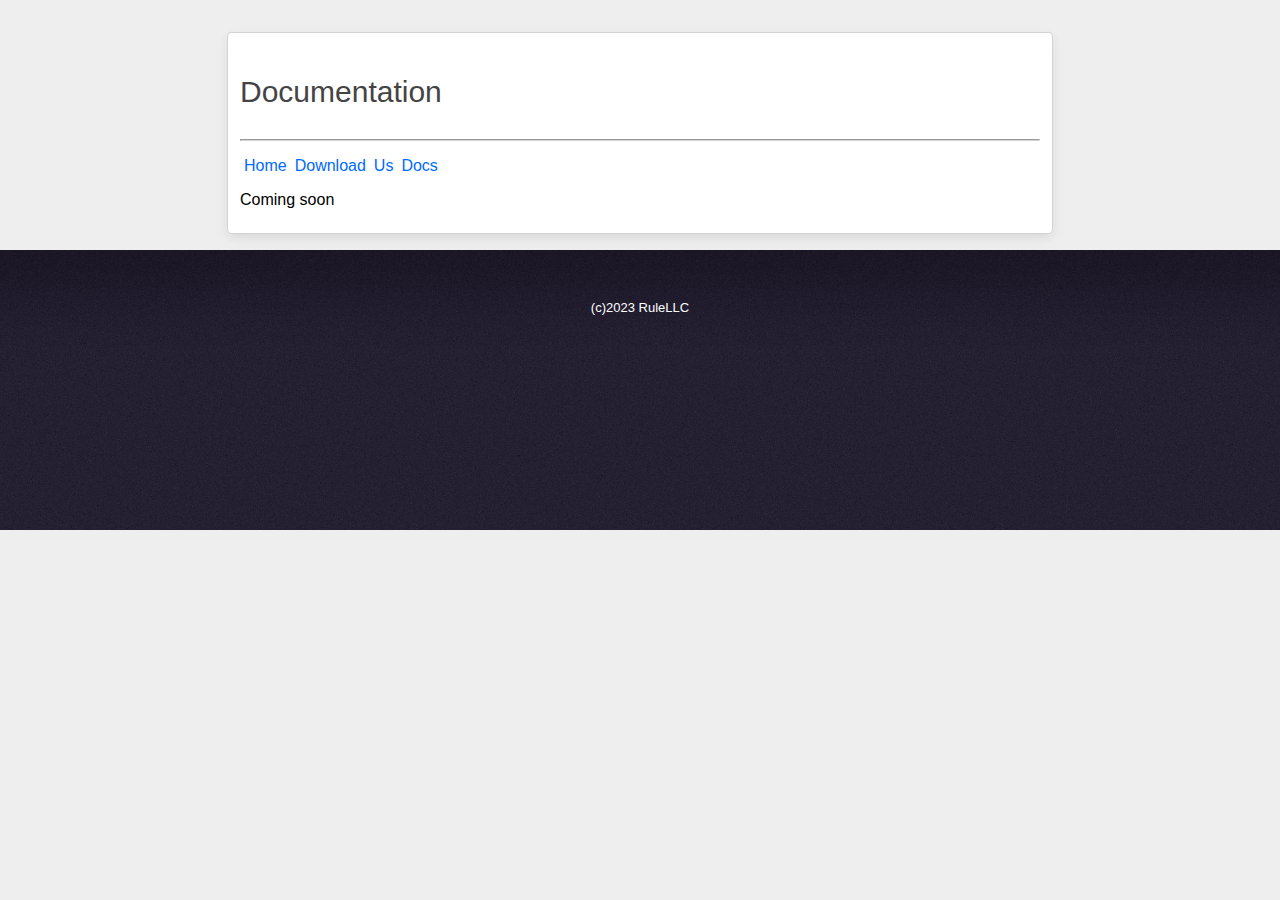
==== docs/index.html @ 99d9c6a0 "autopush script" ====
<!DOCTYPE html>
<!----><!----><!---->
<!----><!----><!---->
<!----><!----><!---->
<head>
<link rel="stylesheet" href="/style.css" />
<title>Documentation</title>
</head>
<body>
<div class="box"><p id="title">Documentation</p><hr>

<p>
<a class="link" href="/">Home</a><a  class="link" href="/download">Download</a><a  class="link" href="https://github.com/RuleLLC">Us</a><a  class="link" href="/docs">Docs</a>
</p>
Coming soon
</div>
<div id="footer">(c)2023 RuleLLC</br></br></br></br></br></br></br></br></br></br></br></br></div>
</body>
</html>
---- style.css ----
body{
	margin:0;
	font-family:Ubuntu,Arial;
	background-color:#eee;
	padding-top:16px;
	text-align:center;
	word-wrap:break-word;
}

textarea{
	max-width:100%;
	min-width:100%;
	padding:6px;
	border:1px solid lightgrey;
	background-color:#fbfbfb;
	margin-bottom:4px;
}

textarea:focus{
	outline:none;
	border:1px solid #006aff;
	background-color:white;
}

input[type=text],input[type=password]{
	padding:6px;
	border:1px solid lightgrey;
	background-color:#fbfbfb;
	margin-bottom:4px;
}

input[type=text]:focus,input[type=password]:focus{
	outline:none;
	border:1px solid #006aff;
	background-color:white;
}

input[type=text]:disabled,input[type=password]:disabled{
	background-color:#e0e0e0;
}

input[type=submit],button{
	background-color:#006aff;
	border:none;
	padding:8px;
	color:white;
	margin-bottom:4px;
}

input[type=submit]:hover,button:hover{
	background-color:#006affaa;
}

input[type=submit]:focus,button:focus{
	outline:4px solid #006aff44;
}

input[type=submit].grey,button.grey{
	background-color:#dddddd;
	border:none;
	padding:8px;
	color:black;
	margin-bottom:4px;
}

input[type=submit].grey:hover,button.grey:hover{
	background-color:#ddddddaa;
}

input[type=submit].grey:focus,button.grey:focus{
	outline:4px solid #dddddd44;
}

.box{
	box-shadow: 0 4px 8px 0 rgba(0, 0, 0, 0.05), 0 6px 20px 0 rgba(0, 0, 0, 0.03);
	border-radius: 4px;
	border:1px solid lightgrey;
	margin:16px;
	padding:12px;
	background-color:white;
	padding-bottom:24px;
	width:800px;
	display:inline-block;
	text-align:left;
	max-width:80%;
}

.floatform form input{width:100%;}

legend{
	font-size:24px;
	padding:8px;
	display:inline-block;
}

hr{
	border-bottom:1px solid lightgrey;
}

a{
	color:#006aff;
	text-decoration:none;
}

a:hover{
	text-decoration:underline;
}

.small{
	color:grey;
	font-size:12px;
}

.error{
	background-color:#f004;
	padding:8px;
	margin-top:12px;
	color:#800;
	border-radius:4px;
}

h1{
	font-weight:normal;
	margin:0;
	margin-top:12px;
	margin-bottom:16px;
	font-size:28px;
}

h2{
	font-weight:normal;
	margin:0;
	margin-top:12px;
	margin-bottom:16px;
	font-size:22px;
}

table.course td{
	padding:4px;
}

h1,h2,a,#nav{
	-moz-user-select: none; -webkit-user-select: none; -ms-user-select:none; user-select:none;-o-user-select:none;
}

pre{
	display:block;
	background-color:#eee;
	padding:8px;
	border:1px solid #ccc;
	border-radius:4px;
}

form{
	margin-bottom:0;
}

input[type=submit].micro, button.micro{
	padding:2px 6px;
	margin-top:4px;
}

select[multiple]{
	width:100%;
	margin-bottom:4px;
}

@media only screen and (max-device-width: 640px) {
body{padding:0; background-color:white;}
.box{margin:0; display:block;width:auto; max-width:none; box-shadow:none; border:none;}
}

@media (prefers-color-scheme: dark) {

body{
	margin:0;
	font-family:Ubuntu,Arial;
	background-color:#222;
	padding-top:16px;
	text-align:center;
	word-wrap:break-word;
	color:white;
}

textarea,input[type=text],input[type=password]{
	padding:6px;
	border:1px solid #222;
	background-color:#333;
	margin-bottom:4px;
	color:white;
}

textarea:focus, input[type=text]:focus,input[type=password]:focus{
	outline:none;
	border:1px solid #006aff;
	background-color:black;
}

input[type=submit],button{
	background-color:#006aff;
	border:none;
	padding:8px;
	color:white;
	margin-bottom:4px;
}

input[type=submit]:hover,button:hover{
	background-color:#006affaa;
}

input[type=submit]:focus,button:focus{
	outline:4px solid #006aff44;
}

input[type=submit].grey,button.grey{
	background-color:#333;
	border:none;
	padding:8px;
	color:white;
	margin-bottom:4px;
}

input[type=submit].grey:hover,button.grey:hover{
	background-color:#4d4d4d;
}

input[type=submit].grey:focus,button.grey:focus{
	outline:4px solid #aaa4;
}

.box{
	box-shadow: 0 4px 8px 0 rgba(0, 0, 0, 0.05), 0 6px 20px 0 rgba(0, 0, 0, 0.03);
	border-radius: 4px;
	border:1px solid #222;
	margin:16px;
	padding:12px;
	background-color:#444;
	padding-bottom:24px;
	width:800px;
	display:inline-block;
	text-align:left;
	max-width:80%;
}

hr{
	border:none;
	border-bottom:1px solid #555;
}

a{
	color:#006aff;
	text-decoration:none;
}

a:hover{
	text-decoration:underline;
}

.small{
	color:grey;
	font-size:12px;
}

h1{
	font-weight:normal;
	margin:0;
	margin-top:12px;
	margin-bottom:16px;
	font-size:28px;
}

h2{
	font-weight:normal;
	margin:0;
	margin-top:12px;
	margin-bottom:16px;
	font-size:22px;
}

table.course td{
	padding:4px;
}

h1,h2,a,#nav{
	-moz-user-select: none; -webkit-user-select: none; -ms-user-select:none; user-select:none;-o-user-select:none;
}

pre{
	display:block;
	background-color:#333;
	padding:8px;
	border-radius:4px;
}

form{
	margin-bottom:0;
}

input[type=submit].micro, button.micro{
	padding:2px 6px;
	margin-top:4px;
}

textarea{
	max-width:100%;
	min-width:100%;
}

select[multiple]{
	width:100%;
	color:white;
	background-color:#333;
	border:none;
	margin-bottom: 4px;
}

@media only screen and (max-device-width: 640px) {
body{padding:0; background-color:#444;}
.box{margin:0; display:block;width:auto; max-width:none; box-shadow:none; border:none;}
}

}
#title{
color:#444444;
font-size:30px;
}
.subtitle{
color:#222222;
font-size:20px;
}
.subsubtitle{
color:#111111;
font-size:16px;
}
.oeoe{
	width:300px;
	height:200px;
	float:left;
	margin:8px;
}
.rrt{
	text-align:right;
}
.rro{
	float:right;
}
#footer{
width:100%;
background:url('footer.png');
color:white;
text-align:center;
font-size:13px;
padding-top:50px;
padding-bottom:50px;
}
#iip{
color:#888888;
font-size:12px;
text-align:center;
}
.link{
margin:4px;
}
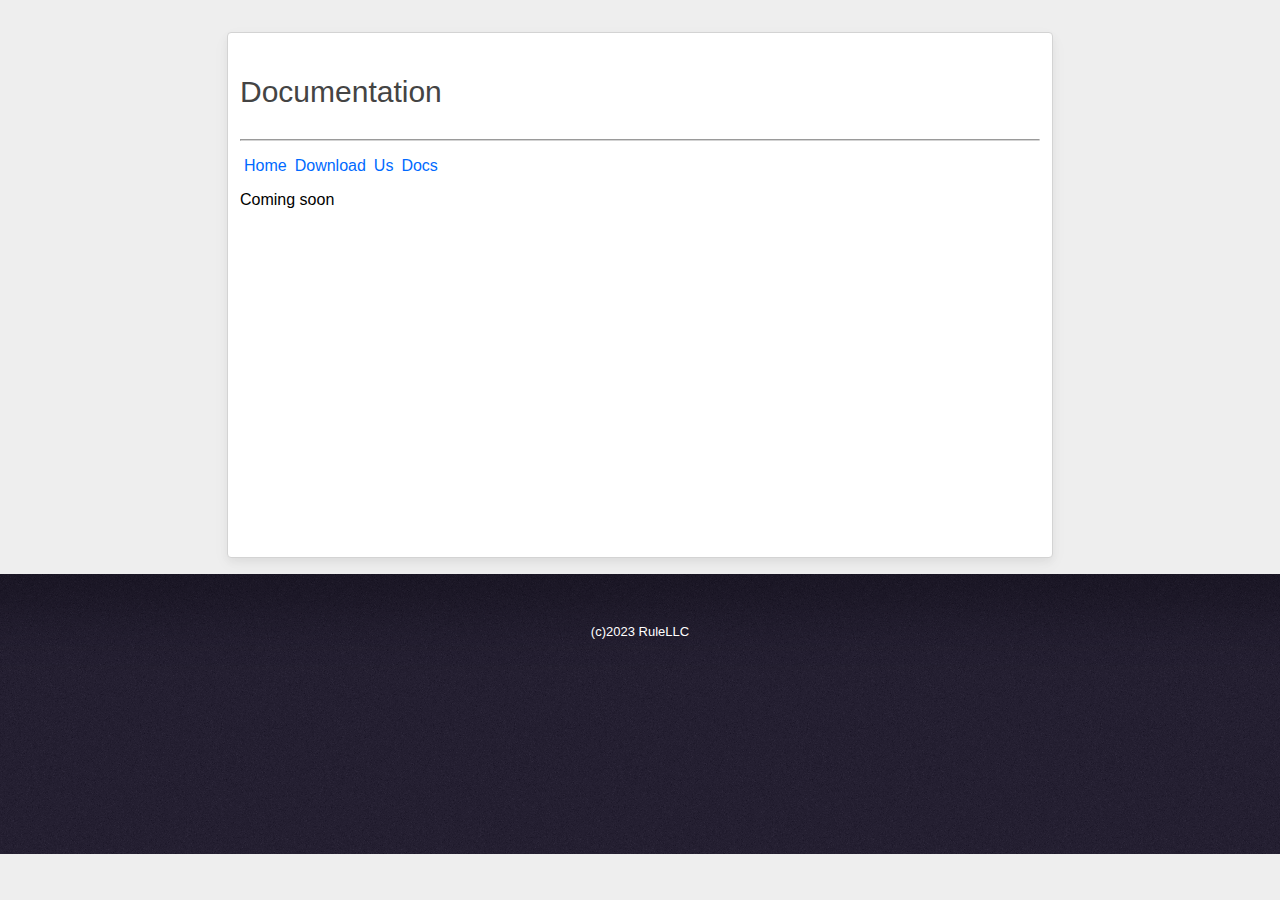
==== commit 6f3960eb: "autopush script" ====
--- a/docs/index.html
+++ b/docs/index.html
@@ -12,7 +12,7 @@
 <p>
 <a class="link" href="/">Home</a><a  class="link" href="/download">Download</a><a  class="link" href="https://github.com/RuleLLC">Us</a><a  class="link" href="/docs">Docs</a>
 </p>
-Coming soon
+Coming soon</br></br></br></br></br></br></br></br></br></br></br></br></br></br></br></br></br></br></br>
 </div>
 <div id="footer">(c)2023 RuleLLC</br></br></br></br></br></br></br></br></br></br></br></br></div>
 </body>
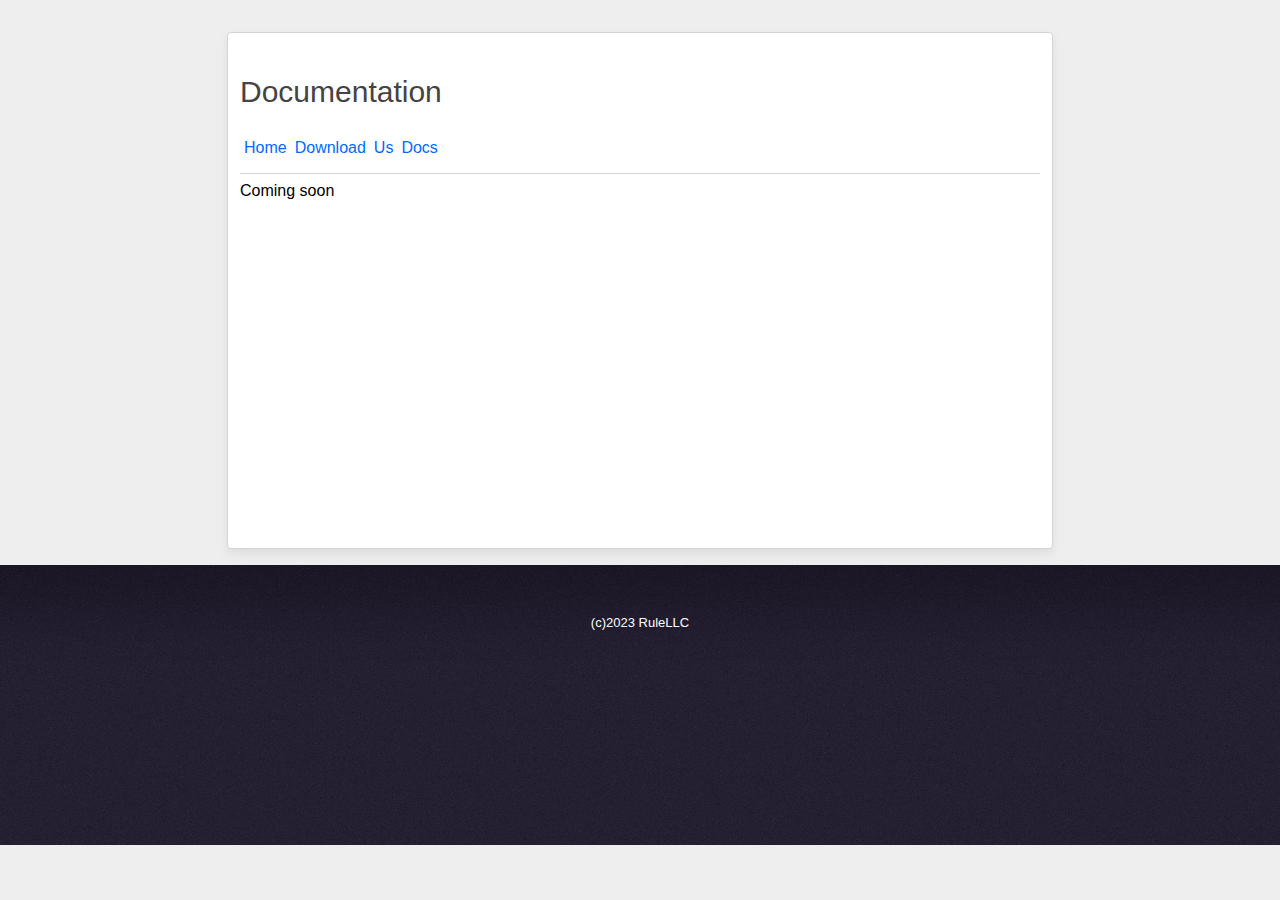
==== commit 5dad6d4f: "autopush script" ====
--- a/docs/index.html
+++ b/docs/index.html
@@ -7,11 +7,12 @@
 <title>Documentation</title>
 </head>
 <body>
-<div class="box"><p id="title">Documentation</p><hr>
+<div class="box"><p id="title">Documentation</p>
 
 <p>
 <a class="link" href="/">Home</a><a  class="link" href="/download">Download</a><a  class="link" href="https://github.com/RuleLLC">Us</a><a  class="link" href="/docs">Docs</a>
 </p>
+<hr>
 Coming soon</br></br></br></br></br></br></br></br></br></br></br></br></br></br></br></br></br></br></br>
 </div>
 <div id="footer">(c)2023 RuleLLC</br></br></br></br></br></br></br></br></br></br></br></br></div>
--- a/style.css
+++ b/style.css
@@ -94,6 +94,7 @@
 }
 
 hr{
+	border:none;
 	border-bottom:1px solid lightgrey;
 }
 
